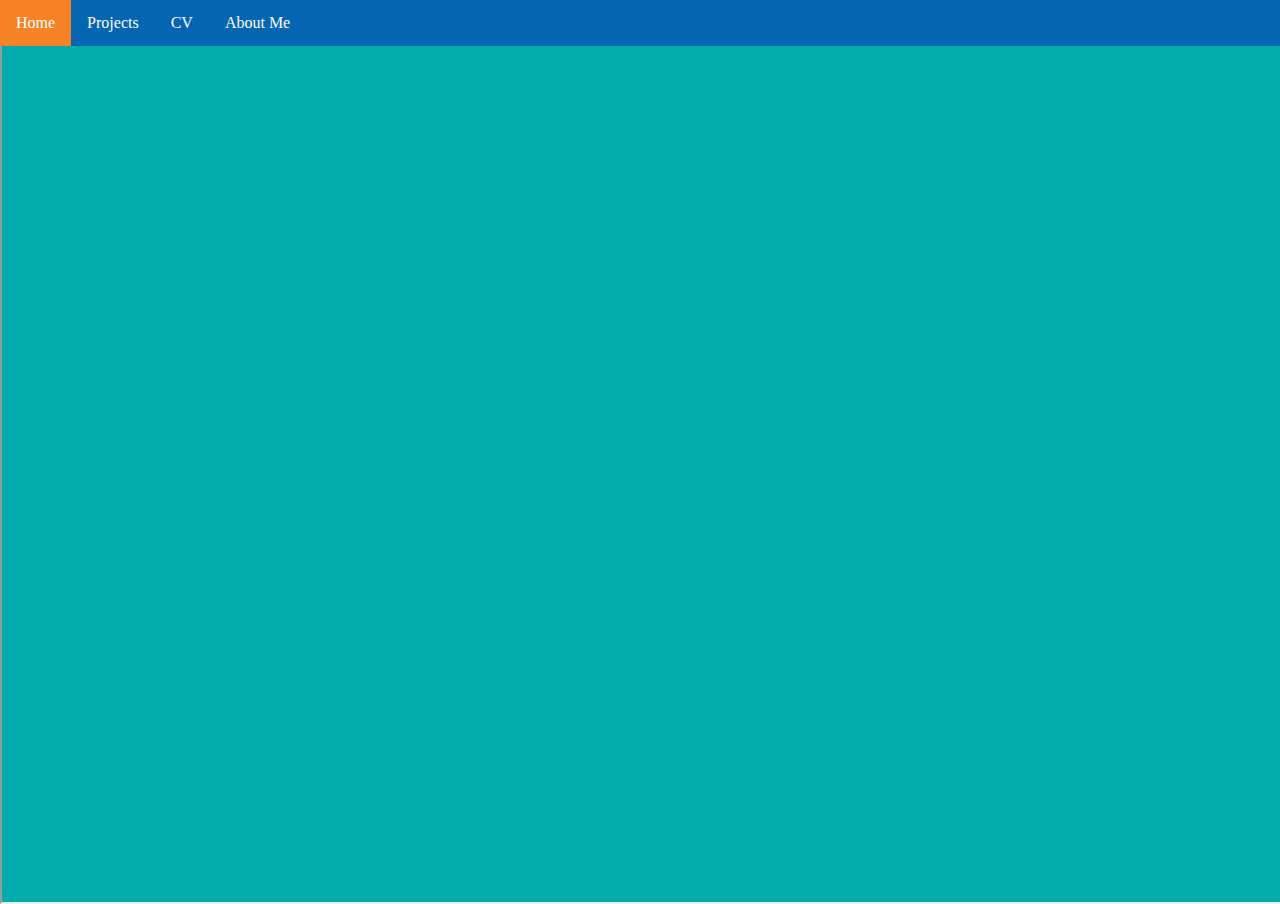
==== aboutme.html @ 75770398 "Initial commit" ====
<html>
<head>
<title>Narayan Neopane</title>
<meta name="viewport" content="width=device-width, initial-scale=1">
<link rel="stylesheet" type="text/css" href="navbar.css">
<link rel="stylesheet" type="text/css" href="image.css">

</head>
<body>
<ul>
 <li> <a href="index.html">Home</a></li>
 <li> <a href="projects.html">Projects</a></li>
 <li> <a href="cv.html">CV</a></li>
 <li>  <a href="aboutme.html">About Me</a></li>
</ul>

<iframe src="https://www.google.com/maps/d/u/0/embed?mid=1JBS2dgS5eTkmVOLsLdWmmZAaYFGRkYW8" width="100%" height="100%"></iframe>
</body>
</html>
---- navbar.css ----
body {
    background-color:#01ACAC;
    margin: 0;}

ul {
  list-style-type: none;
  margin: 0;
  padding: 0;
  overflow: hidden;
  background-color: #0465B3;
  position: fixed;
  top: 0;
  width: 100%;
}

li {
  float: left;
}

li a {
  display: block;
  color: white;
  text-align: center;
  padding: 14px 16px;
  text-decoration: none;
}

li a:hover:not(.active) {
  background-color: #F58225;
}

.active {
  background-color: #F58225;
}
---- image.css ----
.avatar {
  display: block;
  width: 150px;
  height: 150px;
  border-radius: 50%;
  margin-left: auto;
  margin-right: auto;
  margin-top: 15%;
}
.gitHub{
  display: block;
  width: 30px;
  height: 30px;
  border-radius: 50%;
  display: inline-block;
  margin-right: 0;
}

.cardimg{
  display: block;
  width: 250px;
  height: 250px;
}
.trackOut{
  display: block;
  width: 150px;
  height: 250px;
}
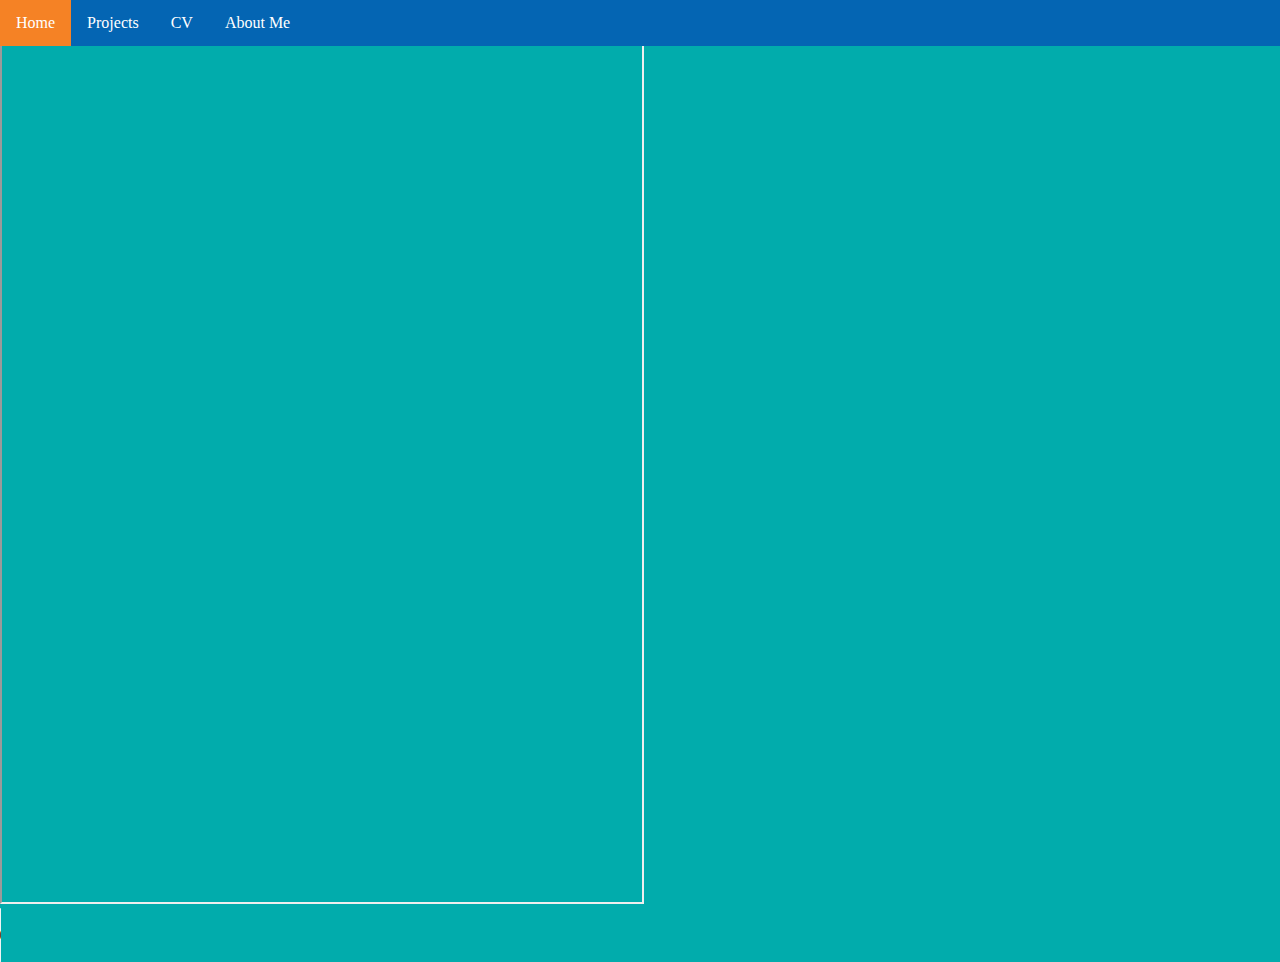
==== commit 996d2929: "Video and Audio" ====
--- a/aboutme.html
+++ b/aboutme.html
@@ -14,6 +14,11 @@
  <li>  <a href="aboutme.html">About Me</a></li>
 </ul>
 
-<iframe src="https://www.google.com/maps/d/u/0/embed?mid=1JBS2dgS5eTkmVOLsLdWmmZAaYFGRkYW8" width="100%" height="100%"></iframe>
-</body>
+<iframe src="https://www.google.com/maps/d/u/0/embed?mid=1JBS2dgS5eTkmVOLsLdWmmZAaYFGRkYW8" width="50%" height="100%"></iframe>
+
+<iframe width="560" height="315" src="https://www.youtube.com/embed/lQHiSHhiJU0" frameborder="0" allow="accelerometer; autoplay; encrypted-media; gyroscope; picture-in-picture" allowfullscreen></iframe></body>
+
+<audio controls width= "100" height="50">
+ <source src="news.mp3" type="audio/mpeg">
+</audio>
 </html>
